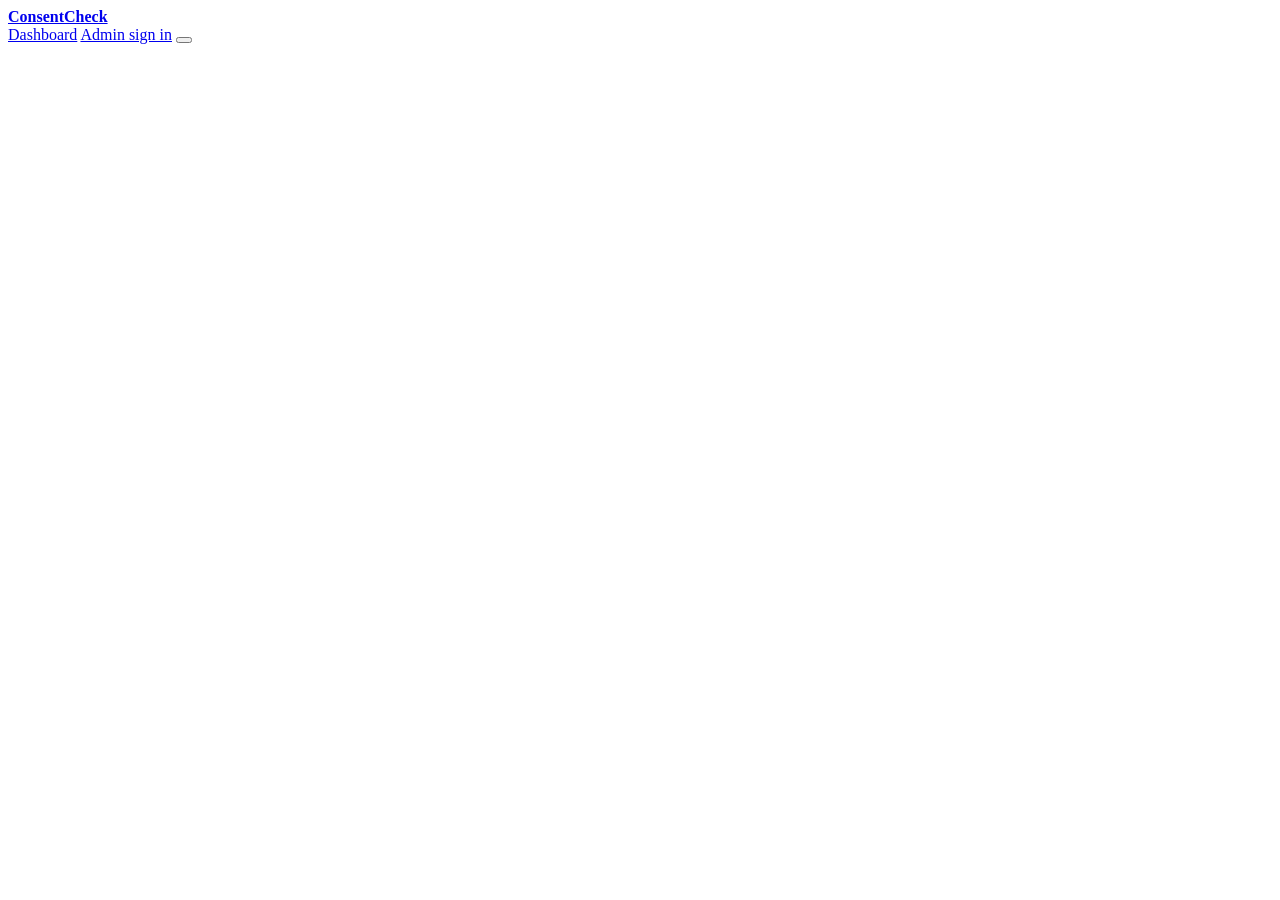
==== app/static/index.html @ d1f70d1b "ConsentCheck: sandboxed AI agent that audits cookie-consent banners Opens a site in a disposable, ne" ====
<!doctype html>
<html lang="en" data-theme="dark">
<head>
<meta charset="utf-8">
<meta name="viewport" content="width=device-width, initial-scale=1">
<title>ConsentCheck · Does "Reject all" actually reject?</title>
<meta name="description" content="An AI agent that clicks Reject all inside a disposable Vultr sandbox and proves which trackers still fire.">
<script src="/theme.js"></script>
<link rel="preconnect" href="https://fonts.googleapis.com">
<link rel="preconnect" href="https://fonts.gstatic.com" crossorigin>
<link rel="stylesheet" href="https://fonts.googleapis.com/css2?family=IBM+Plex+Sans:wght@400;500;600;700&family=JetBrains+Mono:wght@400;500;600;700&display=swap">
<link rel="stylesheet" href="/styles.css?v=5">
<link rel="icon" href="data:image/svg+xml,<svg xmlns='http://www.w3.org/2000/svg' viewBox='0 0 22 22'><rect x='1' y='1' width='20' height='20' rx='4' fill='%230b0d0e' stroke='%23e9ebec' stroke-width='1.5'/><rect x='7' y='7' width='8' height='8' rx='1' fill='%23e5483a'/></svg>">
</head>
<body>
<header class="hdr">
  <a class="brand" href="#/" aria-label="ConsentCheck home"><span class="logo" aria-hidden="true"><i></i></span><b>ConsentCheck</b></a>
  <div class="pills" id="pills"></div>
  <nav class="nav" aria-label="Main">
    <a class="navlink" href="#/dashboard" id="nav-dash">Dashboard</a>
    <a class="outlined" href="#/login" id="nav-login">Admin sign in</a>
    <span class="who" id="nav-who" hidden><span id="nav-user">admin</span><button type="button" class="linkbtn" id="nav-logout">Sign out</button></span>
    <button type="button" class="iconbtn" id="theme-btn" aria-label="Switch to light theme" title="Switch theme"></button>
  </nav>
</header>

<main id="app"></main>

<template id="tpl-home">
  <div class="wrap">
    <section class="hero">
      <div class="hero-l">
        <p class="eyebrow">Consent-banner forensics · ePrivacy / GDPR</p>
        <h1>You clicked Reject all.<br><span>Did the trackers stop?</span></h1>
        <p class="lead">Paste a website. A disposable sandbox opens it, an AI agent refuses cookies, and every request that follows is recorded as evidence you can file.</p>
        <form class="urlform" id="scan-form">
          <label for="url" class="sr">Website address</label>
          <div class="urlbox">
            <svg width="16" height="16" viewBox="0 0 16 16" fill="none" stroke="var(--text-3)" stroke-width="1.6" aria-hidden="true"><circle cx="8" cy="8" r="6.3"/><path d="M1.7 8h12.6M8 1.7c2 2 2 10.6 0 12.6M8 1.7c-2 2-2 10.6 0 12.6"/></svg>
            <input id="url" name="url" type="text" inputmode="url" autocomplete="off" spellcheck="false" placeholder="https://example.eu">
          </div>
          <button type="submit" class="btn btn-primary">Audit this site
            <svg width="14" height="14" viewBox="0 0 16 16" fill="none" stroke="currentColor" stroke-width="2" aria-hidden="true"><path d="M3 8h10M9 4l4 4-4 4"/></svg>
          </button>
        </form>
        <p class="form-error" id="form-error" role="alert" hidden></p>
        <div class="demos">
          <span>Demo sites</span>
          <button type="button" class="demo" aria-pressed="false" data-url="http://shop.consentcheck.test/"><b>Hostile shop</b><small>ignores Reject all · attacks the agent</small></button>
          <button type="button" class="demo" aria-pressed="false" data-url="http://honest.consentcheck.test/"><b>Honest café</b><small>does it right</small></button>
          <button type="button" class="demo" aria-pressed="false" data-url="http://bomb.consentcheck.test/"><b>Memory bomb</b><small>tries to crash the auditor</small></button>
        </div>
      </div>
      <aside class="panel exhibit" aria-label="Sample exhibit">
        <div class="exhibit-h"><span>EXHIBIT · DEMO</span><span>HOSTILE SHOP</span></div>
        <div class="exhibit-b">
          <div class="site" id="ex-site"></div>
          <div class="hl">6 trackers kept running after the visitor clicked Reject all.</div>
          <div class="exrows">
            <div><span>Google Ads / DoubleClick</span><span>6 req after reject</span></div>
            <div><span>Google Analytics · “granted”</span><span>2 req after reject</span></div>
            <div><span>Meta Pixel</span><span>2 req after reject</span></div>
            <div><span>TikTok Pixel</span><span>2 req after reject</span></div>
          </div>
          <div class="exhash">8 attacks on the auditor blocked · prompt injection ignored</div>
        </div>
      </aside>
    </section>

    <section class="section" aria-labelledby="how">
      <h2 id="how" class="eyebrow">How it works</h2>
      <ol class="hair how">
        <li><span class="n">01</span><b>Disposable sandbox</b><p>A fresh browser on an internal-only network. No secrets, no host access, hard memory and CPU limits.</p><span class="m">gVisor · 1 GB · 1 CPU · no secrets</span></li>
        <li><span class="n">02</span><b>AI finds “Reject all”</b><p>A vision model on Vultr Serverless Inference reads the banner. A policy gate in code means it can never click “Accept”.</p><span class="m">planner · policy gate · verifier</span></li>
        <li><span class="n">03</span><b>Two witnesses</b><p>The browser and an independent egress proxy both record every request made after the refusal.</p><span class="m">browser log + egress-guard log</span></li>
        <li><span class="n">04</span><b>Hashed evidence</b><p>Screenshots, logs and a SHA-256 manifest. A human reviewer approves before anything is shared.</p><span class="m">sha256 manifest · human sign-off</span></li>
      </ol>
    </section>

    <section aria-labelledby="recent">
      <div class="list-h"><h2 id="recent">Your recent audits</h2><a href="#/dashboard" style="font-size:14px">All audits →</a></div>
      <ul class="panel rlist" id="recent-list"><li class="none">Audits you start from this browser appear here.</li></ul>
    </section>
  </div>
</template>

<template id="tpl-scan">
  <div class="wrap page">
    <div class="scanbar">
      <a href="#/" class="back">← New audit</a>
      <div class="scanid"><b id="scan-url"></b><span id="scan-meta"></span></div>
      <span class="state" id="scan-state"></span>
    </div>

    <div id="finished" class="page" style="padding:0" hidden>
      <section class="vbanner" id="verdict" aria-label="Verdict"></section>
      <section class="hair stats" id="stats" aria-label="Key numbers"></section>
      <section class="panel" aria-labelledby="trk">
        <div class="panel-h"><h2 id="trk">Trackers</h2><span class="meta">counts = requests · from network evidence, not the AI</span></div>
        <div class="tscroll"><table class="tbl trackers" id="vendors"></table></div>
      </section>
      <section class="hosts" id="hosts" hidden></section>
      <section class="meaning" aria-labelledby="mean">
        <div class="l">
          <h2 id="mean">What this means</h2>
          <p class="sum" id="summary"></p>
          <div class="note-box" role="note"><span class="eyebrow" style="letter-spacing:.1em">Legal context</span><p id="legal"></p></div>
          <span class="by" id="report-by"></span>
        </div>
        <div class="r">
          <h3>How to fix it</h3>
          <ol class="hair fixes" id="actions"></ol>
        </div>
      </section>
    </div>

    <section class="run" aria-label="Sandbox run">
      <div class="panel tl-panel">
        <div class="panel-h"><h2>Agent timeline</h2><span class="meta" id="ev-count"></span></div>
        <ol class="tl" id="timeline" aria-live="polite"><li class="waiting"><span class="dot c-info"></span>Provisioning a disposable sandbox…</li></ol>
      </div>
      <div class="side">
        <div class="panel viewer">
          <div class="chrome"><span class="dots" aria-hidden="true"><i></i><i></i><i></i></span><span class="addr" id="addr"></span><span class="sbx">SANDBOXED</span></div>
          <div class="stage" id="stage" role="img" aria-label="Screenshot from the sandboxed browser"><div class="wait" id="stage-wait">The browser starts in a disposable sandbox…</div></div>
          <div class="thumbs" role="tablist" aria-label="Screenshots" id="thumbs"></div>
        </div>
        <div class="panel contain" id="contain-panel">
          <div class="panel-h" style="align-items:center">
            <h2><svg width="16" height="16" viewBox="0 0 16 16" fill="none" stroke="var(--contained)" stroke-width="1.8" aria-hidden="true"><path d="M8 1.4l5.6 2.1v4.2c0 3.3-2.3 5.8-5.6 6.9-3.3-1.1-5.6-3.6-5.6-6.9V3.5z"/></svg>Containment</h2>
            <span id="sbx-badge"></span>
          </div>
          <ul class="checks" id="checks"></ul>
          <div class="blocks">
            <div id="killed"></div>
            <div class="blocks-h"><h3>Blocked attack requests</h3><b id="blocked-n">0</b></div>
            <div class="empty-box" id="blocked-empty" style="padding:12px;font-size:13px">None yet. The egress guard is watching every request.</div>
            <ul id="blocked"></ul>
            <p class="secrets" id="secrets" hidden></p>
          </div>
        </div>
      </div>
    </section>

    <section class="panel" id="evidence" aria-labelledby="ev" hidden>
      <div class="panel-h" style="align-items:center"><h2 id="ev">Evidence &amp; review</h2><a class="btn btn-secondary btn-sm report-link" target="_blank" rel="noopener">Printable report</a></div>
      <div class="evid">
        <div class="l">
          <span class="t3" style="font-size:13px" id="manifest-label">Evidence manifest · SHA-256</span>
          <div class="hashbox"><code id="manifest"></code><button type="button" id="copy-hash">Copy</button></div>
          <button type="button" class="disc" id="files-toggle" aria-expanded="false" aria-controls="files">
            <svg width="12" height="12" viewBox="0 0 16 16" fill="none" stroke="currentColor" stroke-width="2" aria-hidden="true"><path d="M6 3l5 5-5 5"/></svg><span id="files-label">Show evidence files</span>
          </button>
          <ul class="files" id="files" hidden></ul>
        </div>
        <div class="r" id="review-box"></div>
      </div>
    </section>
  </div>
</template>

<template id="tpl-login">
  <section class="signin">
    <form class="panel" id="login-form" novalidate>
      <div class="ttl">
        <span class="eyebrow">Reviewers only</span>
        <h1>Admin sign in</h1>
        <p>Sign in to see every audit, approve reports and queue batches.</p>
      </div>
      <div id="login-alert"></div>
      <label>Username<input id="login-user" autocomplete="username" required value="admin"></label>
      <label>Password<input id="login-pass" type="password" autocomplete="current-password" required></label>
      <button class="btn btn-primary" type="submit" id="login-btn">Sign in</button>
      <a href="#/" class="home">Back to ConsentCheck</a>
    </form>
  </section>
</template>

<template id="tpl-dashboard">
  <div class="wrap dash">
    <div class="dash-h">
      <div><h1>Consent audits</h1><p id="dash-sub">Loading…</p></div>
      <span class="queue" id="dash-queue">queue idle</span>
    </div>
    <div class="vantage" id="vantage" hidden></div>
    <section class="hair kpis" id="kpis" aria-label="Key figures, real sites only"></section>
    <div class="row2">
      <section class="panel card" style="flex:2 1 520px" aria-labelledby="vb">
        <div class="card-h"><h2 id="vb">Verdict breakdown</h2><span id="verdict-total"></span></div>
        <div id="vb-body" style="display:flex;flex-direction:column;gap:18px"></div>
      </section>
      <section class="panel card" style="flex:1 1 300px" aria-labelledby="cp">
        <div class="card-h"><h2 id="cp"><svg width="16" height="16" viewBox="0 0 16 16" fill="none" stroke="var(--contained)" stroke-width="1.8" aria-hidden="true"><path d="M8 1.4l5.6 2.1v4.2c0 3.3-2.3 5.8-5.6 6.9-3.3-1.1-5.6-3.6-5.6-6.9V3.5z"/></svg>Containment</h2></div>
        <dl class="cont" id="cont"></dl>
      </section>
    </div>
    <div class="row2">
      <section class="panel card" style="flex:1 1 440px" aria-labelledby="vd">
        <div class="card-h"><h2 id="vd">Trackers still running after Reject all</h2><span>sites · top 12</span></div>
        <div id="vendor-bars"></div>
      </section>
      <section class="panel card" style="flex:1 1 440px" aria-labelledby="cr">
        <div class="card-h"><h2 id="cr">FAIL rate by country domain</h2><span>% of conclusive · n</span></div>
        <div id="country-bars"></div>
      </section>
    </div>
    <section class="panel" aria-labelledby="all">
      <div class="all-h">
        <h2 id="all">All audits <span id="rows-count"></span></h2>
        <div class="segf" role="group" aria-label="Filter by verdict" id="verdict-filter"></div>
        <label class="search">
          <svg width="14" height="14" viewBox="0 0 16 16" fill="none" stroke="var(--text-3)" stroke-width="1.8" aria-hidden="true"><circle cx="7" cy="7" r="4.8"/><path d="M10.5 10.5l3.5 3.5"/></svg>
          <span class="sr">Search sites or vendors</span>
          <input type="search" id="row-search" placeholder="Search sites">
        </label>
        <button type="button" role="switch" aria-checked="false" class="switch" id="hide-demos"><i aria-hidden="true"></i>Hide demos</button>
      </div>
      <div class="tablebox"><table class="tbl audits" id="audits"></table></div>
    </section>
    <section class="panel batch" aria-labelledby="qb">
      <div class="l">
        <h2 id="qb">Queue a batch of audits</h2>
        <p>One URL per line. Each site gets its own disposable sandbox; results appear above as they finish.</p>
      </div>
      <form id="batch-form">
        <label for="batch-urls" class="sr">URLs, one per line</label>
        <textarea id="batch-urls" rows="5" spellcheck="false" placeholder="https://example.de&#10;https://example.fr&#10;https://example.it"></textarea>
        <div class="row">
          <button type="submit" class="btn btn-primary" id="batch-btn" disabled>Queue audits</button>
          <span role="status" class="msg" id="batch-msg"></span>
        </div>
      </form>
    </section>
  </div>
</template>

<script src="/app.js?v=5"></script>
</body>
</html>
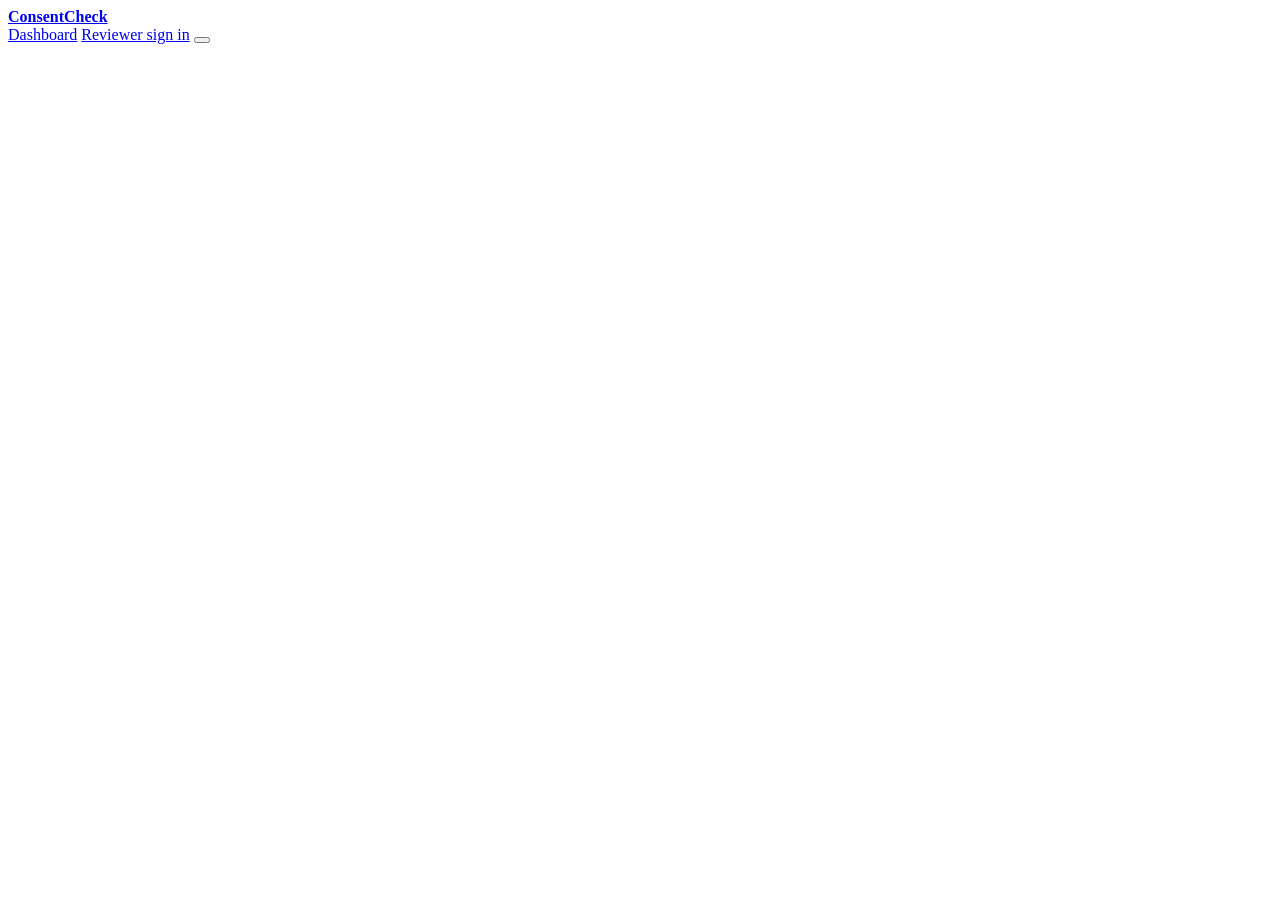
==== commit c8db9f47: "Label the sign-in as reviewer-only" ====
--- a/app/static/index.html
+++ b/app/static/index.html
@@ -9,7 +9,7 @@
 <link rel="preconnect" href="https://fonts.googleapis.com">
 <link rel="preconnect" href="https://fonts.gstatic.com" crossorigin>
 <link rel="stylesheet" href="https://fonts.googleapis.com/css2?family=IBM+Plex+Sans:wght@400;500;600;700&family=JetBrains+Mono:wght@400;500;600;700&display=swap">
-<link rel="stylesheet" href="/styles.css?v=5">
+<link rel="stylesheet" href="/styles.css?v=6">
 <link rel="icon" href="data:image/svg+xml,<svg xmlns='http://www.w3.org/2000/svg' viewBox='0 0 22 22'><rect x='1' y='1' width='20' height='20' rx='4' fill='%230b0d0e' stroke='%23e9ebec' stroke-width='1.5'/><rect x='7' y='7' width='8' height='8' rx='1' fill='%23e5483a'/></svg>">
 </head>
 <body>
@@ -18,7 +18,7 @@
   <div class="pills" id="pills"></div>
   <nav class="nav" aria-label="Main">
     <a class="navlink" href="#/dashboard" id="nav-dash">Dashboard</a>
-    <a class="outlined" href="#/login" id="nav-login">Admin sign in</a>
+    <a class="outlined" href="#/login" id="nav-login" title="Only for the human reviewer: approve reports, see unreviewed audits, run large batches. Not needed to audit sites.">Reviewer sign in</a>
     <span class="who" id="nav-who" hidden><span id="nav-user">admin</span><button type="button" class="linkbtn" id="nav-logout">Sign out</button></span>
     <button type="button" class="iconbtn" id="theme-btn" aria-label="Switch to light theme" title="Switch theme"></button>
   </nav>
@@ -44,6 +44,7 @@
           </button>
         </form>
         <p class="form-error" id="form-error" role="alert" hidden></p>
+        <p class="multi"><a href="#/dashboard/batch">Audit up to 10 sites at once →</a><span>No account needed.</span></p>
         <div class="demos">
           <span>Demo sites</span>
           <button type="button" class="demo" aria-pressed="false" data-url="http://shop.consentcheck.test/"><b>Hostile shop</b><small>ignores Reject all · attacks the agent</small></button>
@@ -78,7 +79,7 @@
     </section>
 
     <section aria-labelledby="recent">
-      <div class="list-h"><h2 id="recent">Your recent audits</h2><a href="#/dashboard" style="font-size:14px">All audits →</a></div>
+      <div class="list-h"><h2 id="recent">Your recent audits</h2><a href="#/dashboard" style="font-size:14px">Dashboard →</a></div>
       <ul class="panel rlist" id="recent-list"><li class="none">Audits you start from this browser appear here.</li></ul>
     </section>
   </div>
@@ -164,8 +165,13 @@
     <form class="panel" id="login-form" novalidate>
       <div class="ttl">
         <span class="eyebrow">Reviewers only</span>
-        <h1>Admin sign in</h1>
-        <p>Sign in to see every audit, approve reports and queue batches.</p>
+        <h1>Reviewer sign in</h1>
+        <p>You don’t need an account to audit sites or view the dashboard. Sign-in is for the human reviewer, who can:</p>
+        <ul class="why-admin">
+          <li><b>Approve or reject reports.</b> Approved real-site audits are then listed by name on the public dashboard.</li>
+          <li><b>See every audit</b>, including real-site results still waiting for review.</li>
+          <li><b>Queue large batches</b> of up to 200 sites (visitors: 10).</li>
+        </ul>
       </div>
       <div id="login-alert"></div>
       <label>Username<input id="login-user" autocomplete="username" required value="admin"></label>
@@ -183,6 +189,7 @@
       <span class="queue" id="dash-queue">queue idle</span>
     </div>
     <div class="vantage" id="vantage" hidden></div>
+    <div class="vantage pubnote" id="pubnote" hidden></div>
     <section class="hair kpis" id="kpis" aria-label="Key figures, real sites only"></section>
     <div class="row2">
       <section class="panel card" style="flex:2 1 520px" aria-labelledby="vb">
@@ -219,14 +226,14 @@
     </section>
     <section class="panel batch" aria-labelledby="qb">
       <div class="l">
-        <h2 id="qb">Queue a batch of audits</h2>
-        <p>One URL per line. Each site gets its own disposable sandbox; results appear above as they finish.</p>
+        <h2 id="qb">Audit several sites</h2>
+        <p id="batch-help">One URL per line, up to 10. Each site gets its own disposable sandbox; results appear above as they finish.</p>
       </div>
       <form id="batch-form">
         <label for="batch-urls" class="sr">URLs, one per line</label>
         <textarea id="batch-urls" rows="5" spellcheck="false" placeholder="https://example.de&#10;https://example.fr&#10;https://example.it"></textarea>
         <div class="row">
-          <button type="submit" class="btn btn-primary" id="batch-btn" disabled>Queue audits</button>
+          <button type="submit" class="btn btn-primary" id="batch-btn" disabled>Audit sites</button>
           <span role="status" class="msg" id="batch-msg"></span>
         </div>
       </form>
@@ -234,6 +241,6 @@
   </div>
 </template>
 
-<script src="/app.js?v=5"></script>
+<script src="/app.js?v=6"></script>
 </body>
 </html>
